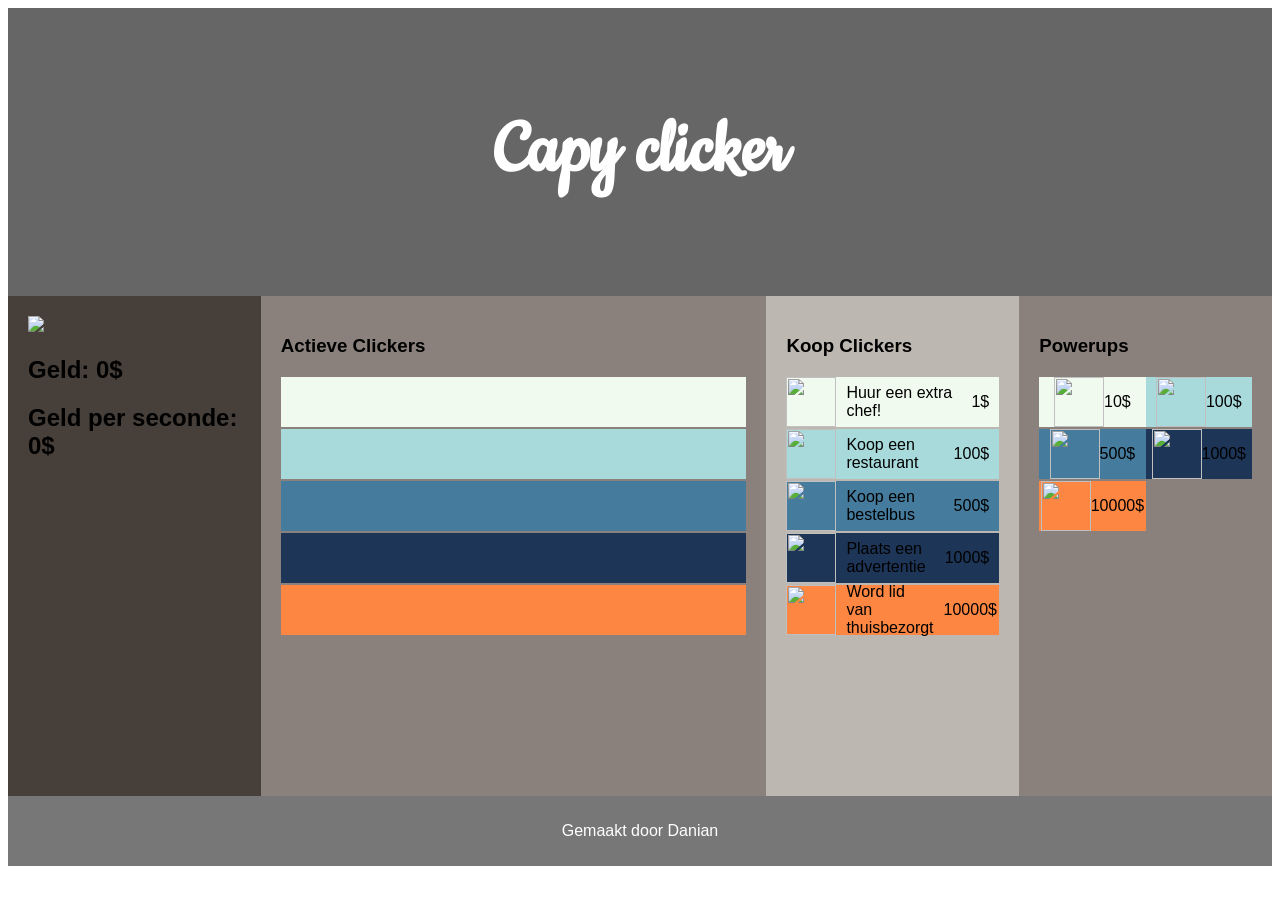
==== pagina.html @ 54b42963 "Add files via upload" ====
<!DOCTYPE html>
<html lang="en">
	<head>
		<title>Ontbijtkoek Clicker (zet jouw titel hier!)</title>
		<meta charset="utf-8">
		<meta name="viewport" content="width=device-width, initial-scale=1">
		<link rel="stylesheet" type="text/css" href="style.css" media="screen"/>
		<link rel="preconnect" href="https://fonts.googleapis.com">
		<link rel="preconnect" href="https://fonts.gstatic.com" crossorigin>
		<link href="https://fonts.googleapis.com/css2?family=Cookie&display=swap" rel="stylesheet">
	</head>
	<body>

		<header>
			<h2>Capy clicker</h2>
		</header>

		<section>
			<div id="klikRuimte">
				<img src="https://www.pngall.com/wp-content/uploads/2016/07/Cookie-PNG.png" onClick="onClickCookie()">
				<br>
				<!-- In deze h2 tags laten we de huidige hoeveelheid geld zien, 
					en hoeveel geld we per seconde verdienen. --> 
					<h2 id="geld">Geld: 0$</h2>
					<h2 id="geldPerSeconde">Geld per seconde: 0$</h2>
			</div>

			<!-- In deze div laten we van elk type clicker zien hoeveel we er hebben. --> 
			<div class="tierdisplay rows" id="actieveClickers">
				<h3>Actieve Clickers</h3>

				<div class="tier0">
					<!-- Per clicker van dit type voegen we een afbeelding toe. --> 
				</div>

				<div class="tier1"></div>
				<div class="tier2"></div>
				<div class="tier3"></div>
				<div class="tier4"></div>
			</div>

			<!-- In deze div kan de speler de verschillende clickers kopen. --> 
			<div class="tierdisplay rows" id="clickerWinkel">
				<h3>Koop Clickers</h3>

				<!-- Via deze div kan je de Chef Clicker kopen. Deze kan je als voorbeeld gebruiken. --> 
				<div class="tier0 ruimte" onClick="koopClicker(0)">
					<img class="icon" src="https://pngimg.com/uploads/chef/chef_PNG54.png">
					<text>Huur een extra chef!</text>
					<!-- De prijs is nu nog 1$. Deze kan je laten stijgen per aankoop! --> 
					<text>1$</text>
				</div> 

				<div class="tier1 ruimte" onClick="koopClicker(1)">
					<img class="icon" src="https://img.favpng.com/9/7/16/clip-art-restaurant-vector-graphics-illustration-building-png-favpng-anqXKNQTViWvfD0E4E2PrxtkE.jpg">
					<text>Koop een restaurant</text>
					<text>100$</text>
				</div> 
				<div class="tier2 ruimte" onClick="koopClicker(2)">
					<img class="icon" src="https://inqar.nl/files/upload/Grijs%20Kenteken/Mercedes-Benz-Sprinter-311-CDI-L2.png">
					<text>Koop een bestelbus</text>
					<text>500$</text>
				</div> 
				<div class="tier3 ruimte" onClick="koopClicker(3)">
					<img class="icon" src="https://img2.gratispng.com/20180723/btg/kisspng-google-logo-google-search-google-images-g-suite-google-adwords-5b5695e47fdc94.0743248315324011245237.jpg">
					<text>Plaats een advertentie</text>
					<text>1000$</text>
				</div> 
				<div class="tier4 ruimte" onClick="koopClicker(4)">
					<img class="icon" src="https://www.thuisbezorgd.nl/images/logo/square_logo.png">
					<text>Word lid van thuisbezorgt</text>
					<text>10000$</text>
				</div> 

			</div>


			<!-- In deze div kan de speler Powerups voor de Clickers kopen. --> 
			<div class="tierdisplay table" id="powerupWinkel">
				<h3>Powerups</h3>

				<!-- Via deze div kan je de Deegroller Powerup kopen. Deze kan je als voorbeeld gebruiken. --> 
				<div class="tier0" onclick="koopPowerup(0)">
					<img class="icon" src="https://img2.gratispng.com/20180424/kbq/kisspng-earthworm-clip-art-observe-clipart-5aded7f9754418.7621752115245537214803.jpg">
					<text>10$</text>
				</div>
				<div class="tier1" onClick="koopPowerup(1)">
					<img class="icon" src="https://www.freepngimg.com/thumb/chicken/23-chicken-png-image.png">
					<text>100$</text>
				</div>
				<div class="tier2" onClick="koopPowerup(2)">
					<img class="icon" src="https://toppng.com/uploads/preview/download-wolf-png-transparent-images-transparent-backgrounds-red-wolf-no-background-115628996597hy7nkj9aq.png">
					<text>500$</text>
				</div>
				<div class="tier3" onClick="koopPowerup(3)">
					<img class="icon" src="https://th.bing.com/th/id/OIP.QGc6SDdUWBDlmA9D-dao_AHaFw?pid=ImgDet&rs=1">
					<text>1000$</text>
				</div>
				<div class="tier4" onClick="koopPowerup(4)">
					<img class="icon" src="https://e7.pngegg.com/pngimages/976/533/png-clipart-capybara-jaguar-internet-meme-humour-jaguar-capybara-jaguar.png">
					<text>10000$</text>
				</div>
			</div>
		</section>

		<footer>
			<p>Gemaakt door Danian</p>
		</footer>

		<script src="script.js"></script>
	</body>
</html>
---- style.css ----
/* Pagina basis. */
* {
	box-sizing: border-box;
}

body {
	font-family: Arial, Helvetica, sans-serif;
}

/* Header opmaak. */
header {
	background-color: #666;
	padding: 30px;
	text-align: center;
	font-size: 55px;
	color: white;
	font-family: 'Cookie', cursive;
}


/* Kleuren voor vijf upgrades. */
.tier4 {
	background: #fd8742; 
}
.tier3 {
	background: #1d3557;
}
.tier2 {
	background: #457b9d;
}
.tier1 {
	background: #a8dadc;
}
.tier0 {
	background: #f1faee;
}

/* Afbeeldingen van 50x50. */
.icon {
	width: 50px;
	height: 50px;
}

/* Voeg ruimte toe tussen child elementen. */
.ruimte > * {
	/* margin: top right bottom left; */
	margin: 0px 10px 0px 0px
}

/* Opmaak voor de upgrades/powerupWinkel in de drie lijsten. */
.tierdisplay>div{
	float: left;
	height: 50px;
	margin-top: 2px;
	display : flex;
	align-items : center;
}

/* Opmaak voor de upgrades, enkele kolom. */
.rows>div {
	width: 100%;
}

/* Opmaak voor de powerupWinkel, twee kolommen. */
.table>div {
	width: 50%;
	display: flex;
	justify-content: center;
}

/* Opmaak voor de upgrades: omlijning. */
.tierdisplay>div:hover {
	outline: 2px groove blue;
}

/* Opmaak voor de kolom met het koekje. */
#klikRuimte {
	float: left;
	width: 20%;
	height: 500px;
	background: #463f3a;
	padding: 20px;
}

/* Opmaak voor de kolom met de Actieve Clickers */
#actieveClickers {
	float: left;
	padding: 20px;
	width: 40%;
	height: 500px;
	background: #8a817c;
}

/* Opmaak voor de kolom met de Clickers die te koop zijn. */
#clickerWinkel {
	float: left;
	padding: 20px;
	width: 20%;
	height: 500px;
	background-color: #bcb8b1;
}

/* Opmaak voor de kolom met de Powerups die te koop zijn. */
#powerupWinkel {
	float: left;
	width: 20%;
	height: 500px;
	background: #8a817c;
	padding: 20px;
}

/* Clear floats columns. */
section::after {
	content: "";
	display: table;
	clear: both;
}

/* Opmaak voor de footer. */
footer {
	background-color: #777;
	padding: 10px;
	text-align: center;
	color: white;
}
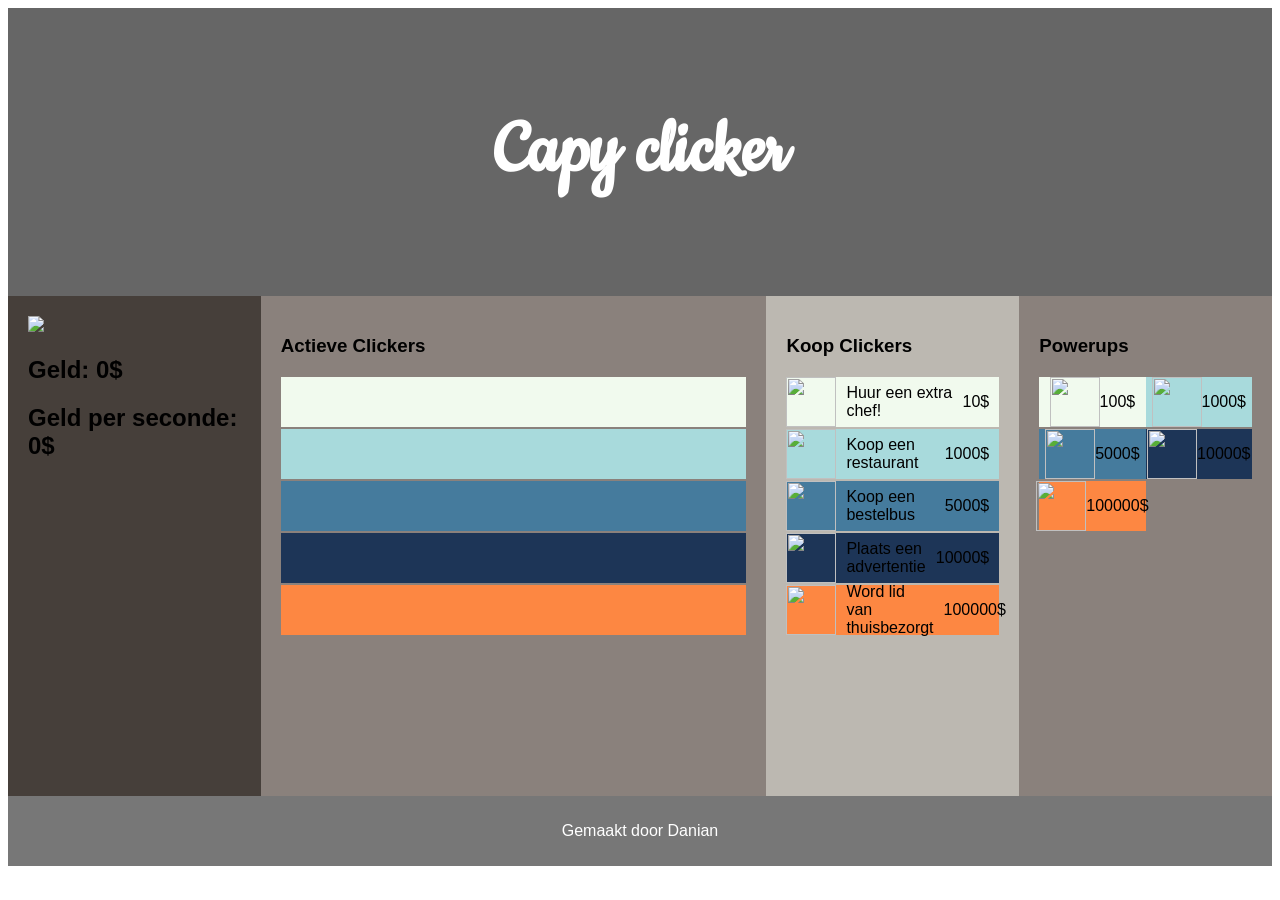
==== commit 5227d988: "moeilijker" ====
--- a/pagina.html
+++ b/pagina.html
@@ -48,28 +48,28 @@
 					<img class="icon" src="https://pngimg.com/uploads/chef/chef_PNG54.png">
 					<text>Huur een extra chef!</text>
 					<!-- De prijs is nu nog 1$. Deze kan je laten stijgen per aankoop! --> 
-					<text>1$</text>
+					<text>10$</text>
 				</div> 
 
 				<div class="tier1 ruimte" onClick="koopClicker(1)">
 					<img class="icon" src="https://img.favpng.com/9/7/16/clip-art-restaurant-vector-graphics-illustration-building-png-favpng-anqXKNQTViWvfD0E4E2PrxtkE.jpg">
 					<text>Koop een restaurant</text>
-					<text>100$</text>
+					<text>1000$</text>
 				</div> 
 				<div class="tier2 ruimte" onClick="koopClicker(2)">
 					<img class="icon" src="https://inqar.nl/files/upload/Grijs%20Kenteken/Mercedes-Benz-Sprinter-311-CDI-L2.png">
 					<text>Koop een bestelbus</text>
-					<text>500$</text>
+					<text>5000$</text>
 				</div> 
 				<div class="tier3 ruimte" onClick="koopClicker(3)">
 					<img class="icon" src="https://img2.gratispng.com/20180723/btg/kisspng-google-logo-google-search-google-images-g-suite-google-adwords-5b5695e47fdc94.0743248315324011245237.jpg">
 					<text>Plaats een advertentie</text>
-					<text>1000$</text>
+					<text>10000$</text>
 				</div> 
 				<div class="tier4 ruimte" onClick="koopClicker(4)">
 					<img class="icon" src="https://www.thuisbezorgd.nl/images/logo/square_logo.png">
 					<text>Word lid van thuisbezorgt</text>
-					<text>10000$</text>
+					<text>100000$</text>
 				</div> 
 
 			</div>
@@ -82,23 +82,23 @@
 				<!-- Via deze div kan je de Deegroller Powerup kopen. Deze kan je als voorbeeld gebruiken. --> 
 				<div class="tier0" onclick="koopPowerup(0)">
 					<img class="icon" src="https://img2.gratispng.com/20180424/kbq/kisspng-earthworm-clip-art-observe-clipart-5aded7f9754418.7621752115245537214803.jpg">
-					<text>10$</text>
+					<text>100$</text>
 				</div>
 				<div class="tier1" onClick="koopPowerup(1)">
 					<img class="icon" src="https://www.freepngimg.com/thumb/chicken/23-chicken-png-image.png">
-					<text>100$</text>
+					<text>1000$</text>
 				</div>
 				<div class="tier2" onClick="koopPowerup(2)">
 					<img class="icon" src="https://toppng.com/uploads/preview/download-wolf-png-transparent-images-transparent-backgrounds-red-wolf-no-background-115628996597hy7nkj9aq.png">
-					<text>500$</text>
+					<text>5000$</text>
 				</div>
 				<div class="tier3" onClick="koopPowerup(3)">
 					<img class="icon" src="https://th.bing.com/th/id/OIP.QGc6SDdUWBDlmA9D-dao_AHaFw?pid=ImgDet&rs=1">
-					<text>1000$</text>
+					<text>10000$</text>
 				</div>
 				<div class="tier4" onClick="koopPowerup(4)">
 					<img class="icon" src="https://e7.pngegg.com/pngimages/976/533/png-clipart-capybara-jaguar-internet-meme-humour-jaguar-capybara-jaguar.png">
-					<text>10000$</text>
+					<text>100000$</text>
 				</div>
 			</div>
 		</section>
